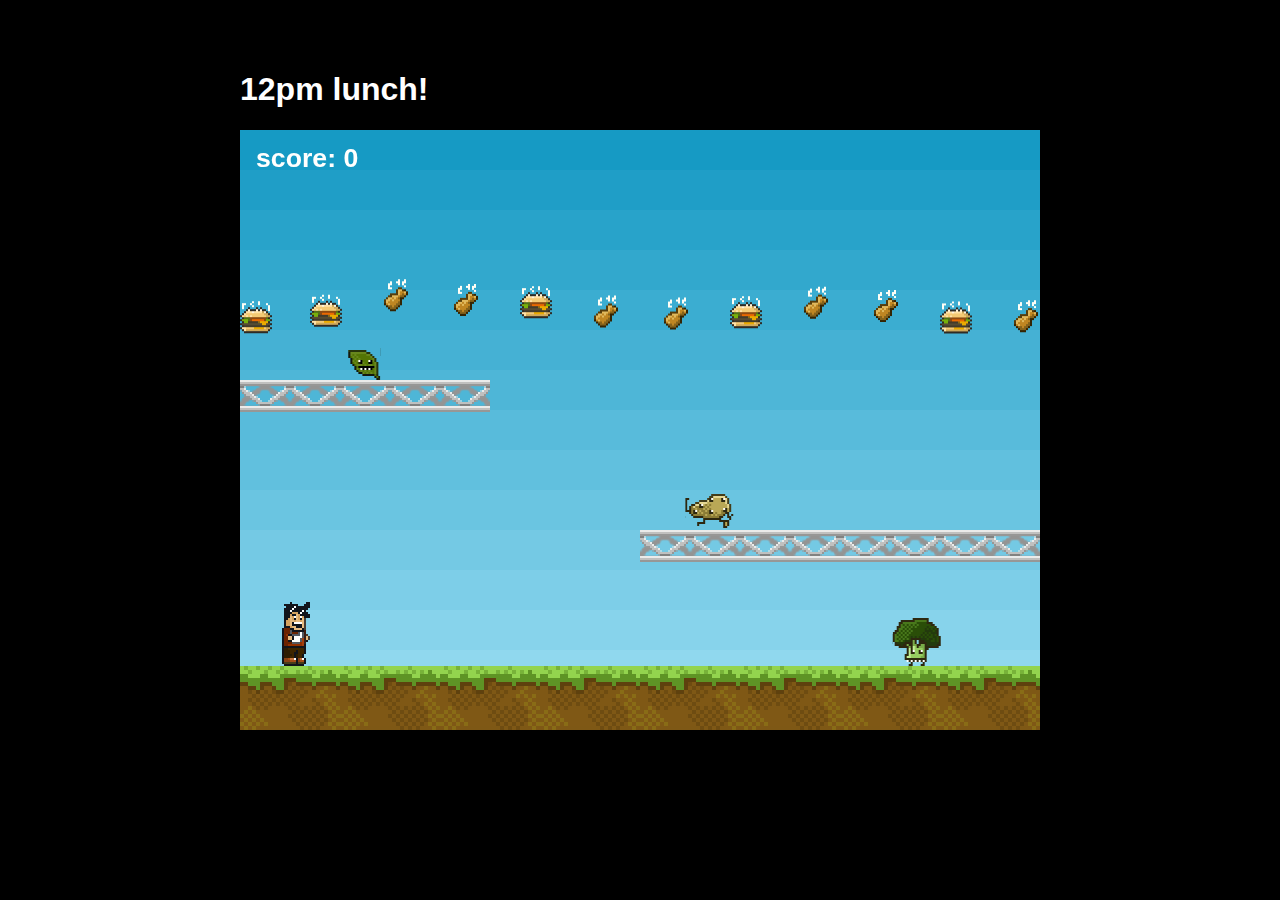
==== index.html @ 34cb5d10 "cosmetics" ====
<!doctype html>
<html lang="en">
<head>
    <meta charset="UTF-8" />
    <title>12pm Lunch</title>
    <script type="text/javascript" src="js/phaser.min.js"></script>
    <link rel="stylesheet" href="style.css" />
</head>
<body>
<div class="container">
    <h1>12pm lunch!</h1>
    <div id="game--container">
        <div id="game"></div>
        <div id="game--overlay">
            <div class="message">
                <div id="buddy-guy"></div>
                <h2></h2>
                <p></p>
                <h3></h3>
                <a href="/">Second lunch!</a>
            </div>
        </div>
    </div>
</div>

<script type="text/javascript">

var game = new Phaser.Game(800, 600, Phaser.AUTO, 'game', { preload: preload, create: create, update: update });

var player;
var platforms;
var collectables;
var collectablesCount;
var score = 0;
var scoreText;
var enemies;
var enemiesCollection = [];

var pressed = {
    up : false,
    left: false,
    right: false
};

var collectablesLimit = 12;

var timers = {};

var gameStates = {
    'not_started' : 0,
    'running'     : 1,
    'ended'       : 2
};

var gameState = gameStates.not_started;

function preload() {
    game.load.image('sky', 'assets/sky.png');
    game.load.image('ground', 'assets/platform.png');
    game.load.image('ledge', 'assets/ledge.png');
    game.load.image('collectable_1', 'assets/chicken_32x32.png');
    game.load.image('collectable_2', 'assets/burger_32x32.png');
    game.load.spritesheet('dude', 'assets/main-guy_288x64.png', 48, 64);
    game.load.spritesheet('baddie_salad-leaf', 'assets/salad-leaf_128x32.png', 32, 32);
    game.load.spritesheet('baddie_potato', 'assets/potato_192x48.png', 48, 48);
    game.load.spritesheet('baddie_brocolli', 'assets/brocolli_192x50.png', 48, 50);
}

function create() {
    //Arcade Physics system.
    game.physics.startSystem(Phaser.Physics.ARCADE);

    //Add background.
    game.add.sprite(0, 0, 'sky');

    //Platforms group contains the ground and the 2 platforms we'll jump on.
    platforms = game.add.group();

    //Enable physics for any object that is created in this group.
    platforms.enableBody = true;

    //Here we create the ground.
    var ground = platforms.create(0, game.world.height - 64, 'ground');

    //Scale it to fit the width of the game (the original sprite is 400x32in size).
    //ground.scale.setTo(2, 2);

    //This stops it from falling away when you jump on it.
    ground.body.immovable = true;

    //Now let's create 2 ledges.
    var ledge = platforms.create(400, 400, 'ledge');

    //ledge.scale.setTo(0.5, 0.5);

    ledge.body.immovable = true;

    ledge = platforms.create(-150, 250, 'ledge');

    //ledge.scale.setTo(0.5, 0.5);

    ledge.body.immovable = true;

    //The player and its settings.
    player = game.add.sprite(32, game.world.height - 150, 'dude');

    // Implements a double jump!
    // player.jump = {
    //     count : 0,
    //     max : 2
    // };

    //Enable physics on the player.
    game.physics.arcade.enable(player);

    //Player physics properties. Give him some bounce.
    player.body.bounce.y  = 0;
    player.body.gravity.y = 2000;
    player.body.collideWorldBounds = true;

    // Our animations, walking left and right;
    player.animations.add('left', [3, 2], 5, true);
    player.animations.add('right', [5, 4], 5, true);
    player.animations.add('jumpLeft', [0], 1, true);
    player.animations.add('jumpRight', [2], 1, true);

    //  Our controls.
    cursors = game.input.keyboard.createCursorKeys();


    // Collectables
    collectables = game.add.group();

    collectables.enableBody = true;

    //Create evenly spaced collectables up to the limit.
    for (var i = 0; i < collectablesLimit; i++) {
        //Create a collectable inside of the 'collectables' group.
        var collectable  = collectables.create(i * 70, 0, chooseCollectable());

        //Let Gravity do it's thing.
        collectable.body.gravity.y = 250 + (Math.random() * 40 - 20);

        //This gives each collectable a slightly random bounce value.
        collectable.body.bounce.y = 0.1 + Math.random() * 0.2;
    }

    collectablesCount = collectablesLimit;


    // The villains.
    enemies = game.add.group();

    generateBaddies();


    // The Score.
    scoreText = game.add.text(16, 16, 'score: 0', {fontSize: '32px', fill: '#fff'});


    // Game state
    gameState = gameStates.running;
}

function update() {
    //Resetthe players velocity (movement);
    player.body.velocity.x = 0;

    game.physics.arcade.collide(collectables, platforms);

    animateBaddies();

    if (gameState !== gameStates.ended) {
        game.physics.arcade.collide(player, platforms);

        if (cursors.left.isDown) {
            //Move to the left.
            player.body.velocity.x = -250;
            player.animations.play('left');
        } else if (cursors.right.isDown) {
            //Move to the right.
            player.body.velocity.x = 250;
            player.animations.play('right');
        } else {
            //Stand Still.
            player.animations.stop();

            player.frame = 4;
        }

        if (cursors.up.isDown && player.body.touching.down && pressed.up === false) {
            player.body.velocity.y = -800;

            pressed.up = true;

            setTimeout(function() {
                pressed.up = false;
            }, 1000);
        }

        // if (cursors.up.isDown
        //     && (player.body.touching.down || player.jump.count < player.jump.max)
        //     && pressed.up === false
        // ) {
        //     clearTimeout(timers.jump);
        //
        //     pressed.up = true;
        //     player.body.velocity.y = -400;
        //
        //     timers.jump = setTimeout(function() {
        //         player.jump.count++;
        //         pressed.up = false;
        //     }, 200);
        // }

        // if (player.body.touching.down) {
        //     player.jump.count = 0;
        // }

        game.physics.arcade.overlap(player, collectables, collectCollectable, null, this);

        game.physics.arcade.overlap(player, enemies, enemyCollide, null, this);

        dropNewCollectable();
    }
}

function enemyCollide(player, enemy) {
    player.body.velocity.y = -300;

    endGame();
}

function collectCollectable(player, collectable) {
    //Remove collectable from screen.
    collectable.kill();

    collectablesCount--;

    score += 10;
    scoreText.text = "score: " + score;
}

/**
 * calculate if a new collectable should drop;
 */
function dropNewCollectable() {
    if (collectablesCount >= collectablesLimit) {
        return false;
    }

    //1/100 chance to drop new collectable
    if (Math.round(Math.random() * 100) > 99) {
        var collectable = collectables.create(Math.random() * game.world.width, 0, chooseCollectable());
        collectable.body.gravity.y = 250 + (Math.random() * 40 - 20);
        collectable.body.bounce.y = 0.1 + Math.random() * 0.2;
        collectablesCount++;
    }

    return false;
}

function chooseCollectable() {
    return (Math.random() > 0.5) ? 'collectable_1' : 'collectable_2';
}

function animateBaddies() {
    for (var i = 0; i < enemiesCollection.length; i++) {
        game.physics.arcade.collide(enemiesCollection[i], platforms);

        if (enemiesCollection[i].x <= enemiesCollection[i].bounds.left) {
            enemiesCollection[i].direction = 'right';
        } else if (enemiesCollection[i].x >= enemiesCollection[i].bounds.right) {
            enemiesCollection[i].direction = 'left';
        }

        enemiesCollection[i].body.velocity.x = 0;

        if (enemiesCollection[i].direction === 'left') {
            enemiesCollection[i].body.velocity.x = -100;
            enemiesCollection[i].animations.play('left');
        } else {
            enemiesCollection[i].body.velocity.x = 100;
            enemiesCollection[i].animations.play('right');
        }
    }
}

// Generate 3 enemies;
function generateBaddies() {
    addBaddie(0, 0, 1);
    addBaddie(450, 300, 2);
    addBaddie(750, 450, 3);
}

function addBaddie(spawnX, spawnY, type) {
    // var spawnX = Math.random() * game.world.width;
    // var spawnY = Math.random() * (game.world.height - 64);

    var enemy;

    switch (type) {
        case 1 :
            enemy = enemies.create(spawnX, spawnY, 'baddie_salad-leaf');
            break;
        case 2 :
            enemy = enemies.create(spawnX, spawnY, 'baddie_potato');
            break;
        case 3 :
            enemy = enemies.create(spawnX, spawnY, 'baddie_brocolli');
            break;
        default:
            enemy = enemies.create(spawnX, spawnY, 'baddie_salad-leaf');
            break;
    }

    enemy.animations.add('left', [0, 1], 2, true);
    enemy.animations.add('right', [2, 3], 2, true);
    game.physics.arcade.enable(enemy);
    enemy.body.collideWorldBounds = true;
    enemy.body.gravity.y = 500;

    enemy.bounds = {
        left  : 0,
        right : game.world.width - enemy.width
    };

    enemy.direction = (Math.random() > 0.5) ? 'left' : 'right';

    if (spawnY < (250 - enemy.height) && spawnX < 250) {
        enemy.bounds.right = 250 - enemy.width;
    } else if (spawnY < (400 - enemy.height) && spawnX > 400) {
        enemy.bounds.left = game.world.width - 400;
    }

    enemiesCollection.push(enemy);
}

function endGame() {
    player.body.collideWorldBounds = false;

    gameState = gameStates.ended;

    var overlay = document.getElementById('game--overlay');
    overlay.style.opacity = 1;

    var message = overlay.querySelector('.message');

    if (score >= 150) {
        message.querySelector('h2').innerHTML = "Well done, you've won yourself a prize!";
        //message.querySelector('h3').innerHTML = generatePromoCode();
    } else if (score >= 100) {
        message.querySelector('h2').innerHTML = "Hey! Save some for the rest of us!";
    } else if (score >= 50) {
        message.querySelector('h2').innerHTML = "Well, you must be full...";
    } else {
        message.querySelector('h2').innerHTML = "Lunchtime's over, get back to work!";
    }
    message.querySelector('h3').innerHTML = generatePromoCode();
    message.querySelector('p').innerHTML  = "Score: " + score;

    var buddyGuy = document.getElementById('buddy-guy');

    setTimeout(function() {
        message.classList.add('show');
    }, 800);

    setInterval(function() {
        if (buddyGuy.classList.contains('and')) {
            buddyGuy.classList.remove('and');
        } else {
            buddyGuy.classList.add('and');
        }
    }, 500);
}

function generatePromoCode() {
    var d = new Date();

    var uniqueComponent = btoa(d.getTime());

    return "promo_" + uniqueComponent.substr(0, uniqueComponent.indexOf('=='));
}

</script>
</body>
</html>
---- style.css ----
body {
    margin: 0;
    padding: 50px;
    background-color: black;
    color: white;
    font-family: Helvetica, Arial, sans-serif;
}

.container {
    margin: 0 auto;
    width: 800px;
}

#game--container {
    position: relative;
}

#game--overlay {
    position: absolute;
    top: 0;
    left: 0;
    width: 100%;
    height: 100%;
    opacity: 0;
    background-color: rgba(0, 0, 0, 0.85);
    transition: opacity 500ms ease;
    -webkit-transition: opacity 500ms ease;
    -o-transition: opacity 500ms ease;
    -moz-transition: opacity 500ms ease;
    overflow: hidden;
}

#game--overlay .message {
    position: absolute;
    left: 50%;
    top: -500px;
    margin-left: -250px;
    border: 1px solid #bbb;
    padding: 30px;
    border-radius: 5px;
    width: 500px;
    background-color: white;
    box-shadow: 0px 4px 0px -1px #999999;
    -webkit-box-shadow: 0px 4px 0px -1px #999999;
    -o-box-shadow: 0px 4px 0px -1px #999999;
    -moz-box-shadow: 0px 4px 0px -1px #999999;
    transition: top 2s linear;
    -webkit-transition: top 2s linear;
    -o-transition: top 2s linear;
    -moz-transition: top 2s linear;
    color: #333333;
    text-align: center;
}

#game--overlay .message.show {
    top: 50px;
}

#game--overlay #buddy-guy {
    margin: 0 auto;
    margin-bottom: 20px;
    width: 48px;
    height: 64px;
    background-image: url('assets/main-guy_288x64.png');
    background-size: 288px;
    background-position-x: -240px;
}

#game--overlay #buddy-guy.and {
    background-position-x : -192px;
}

#game--overlay .message h2 {
    margin: 0;
    text-transform: uppercase;
    font-size: 36px;
    font-weight: bold;
    text-shadow: -1px -1px 0px #ccc;
}

#game--overlay .message h3 {
    margin-bottom: 20px;
    padding: 20px;
    background-color: #eeeeee;
    border-radius: 10px;
    box-shadow: 0px 3px 0px -1px #ccc inset;
    user-select: all;
}

#game--overlay .message p {
    font-size: 24px;
    margin-bottom: 20px;
}

#game--overlay .message a {
    display: block;
    position: relative;
    top: 0;
    margin-bottom: 10px;
    padding: 20px;
    background-color: #ff6644;
    box-shadow: 0px 4px 0px -1px #cc3311;
    -webkit-box-shadow: 0px 4px 0px -1px #cc3311;
    -o-box-shadow: 0px 4px 0px -1px #cc3311;
    -moz-box-shadow: 0px 4px 0px -1px #cc3311;
    color: white;
    border-radius: 10px;
    transition: box-shadow 200ms linear, top 200ms linear;
    -webkit-transition: box-shadow 200ms linear, top 200ms linear;
    -o-transition: box-shadow 200ms linear, top 200ms linear;
    -moz-transition: box-shadow 200ms linear, top 200ms linear;
}

#game--overlay .message a:hover {
    box-shadow: 0px 3px 0px -1px #cc3311;
    top: 1px;
}
#game--overlay .message a:active {
    box-shadow: 0px 1px 0px -1px #cc3311;
    top: 3px;
}
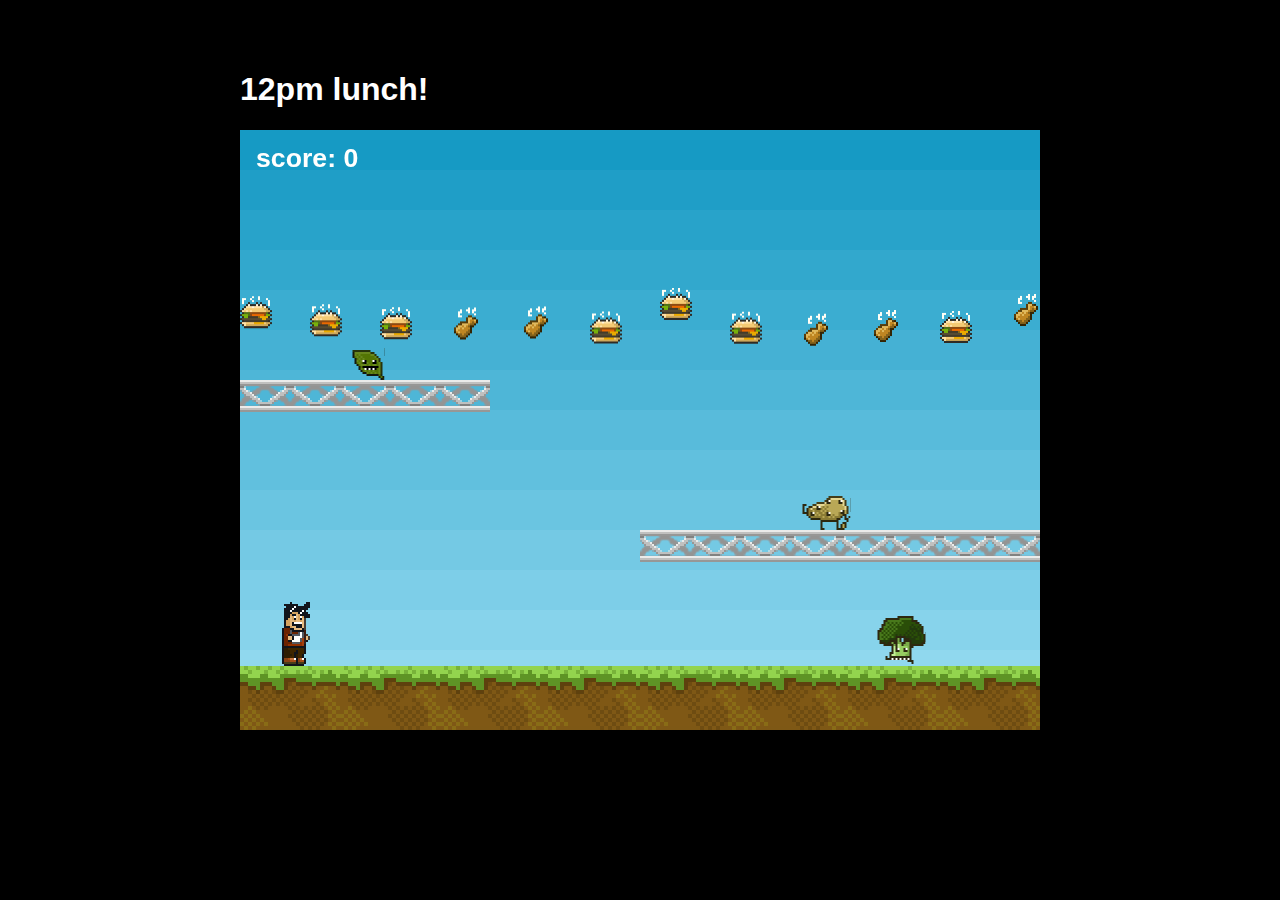
==== commit 2ebbb2e9: "player jumping animation sorted" ====
--- a/index.html
+++ b/index.html
@@ -35,6 +35,7 @@
 var scoreText;
 var enemies;
 var enemiesCollection = [];
+var jumpCooldown = 800;
 
 var pressed = {
     up : false,
@@ -104,6 +105,9 @@
     //The player and its settings.
     player = game.add.sprite(32, game.world.height - 150, 'dude');
 
+    //inialise a few player variables.
+    player.direction = 'right';
+
     // Implements a double jump!
     // player.jump = {
     //     count : 0,
@@ -175,27 +179,46 @@
 
         if (cursors.left.isDown) {
             //Move to the left.
-            player.body.velocity.x = -250;
-            player.animations.play('left');
+            player.direction = 'left';
+
+            if (player.body.touching.down) {
+                player.body.velocity.x = -250;
+                player.animations.play('left');
+            } else {
+                //air movement is slower;
+                player.body.velocity.x = -250;
+                player.frame = 0;
+            }
         } else if (cursors.right.isDown) {
             //Move to the right.
-            player.body.velocity.x = 250;
-            player.animations.play('right');
+            player.direction = 'right';
+
+            if (player.body.touching.down) {
+                player.body.velocity.x = 250;
+                player.animations.play('right');
+            } else {
+                player.body.velocity.x = 250;
+                player.frame = 1;
+            }
         } else {
             //Stand Still.
             player.animations.stop();
 
-            player.frame = 4;
+            if (player.body.touching.down) {
+                player.frame = (player.direction === 'right') ? 4 : 3;
+            }
         }
 
         if (cursors.up.isDown && player.body.touching.down && pressed.up === false) {
             player.body.velocity.y = -800;
 
+            player.frame = (player.direction === 'right') ? 1 : 0;
+
             pressed.up = true;
 
             setTimeout(function() {
                 pressed.up = false;
-            }, 1000);
+            }, jumpCooldown);
         }
 
         // if (cursors.up.isDown
@@ -341,37 +364,41 @@
 
     gameState = gameStates.ended;
 
-    var overlay = document.getElementById('game--overlay');
-    overlay.style.opacity = 1;
-
-    var message = overlay.querySelector('.message');
-
-    if (score >= 150) {
-        message.querySelector('h2').innerHTML = "Well done, you've won yourself a prize!";
-        //message.querySelector('h3').innerHTML = generatePromoCode();
-    } else if (score >= 100) {
-        message.querySelector('h2').innerHTML = "Hey! Save some for the rest of us!";
-    } else if (score >= 50) {
-        message.querySelector('h2').innerHTML = "Well, you must be full...";
-    } else {
-        message.querySelector('h2').innerHTML = "Lunchtime's over, get back to work!";
-    }
-    message.querySelector('h3').innerHTML = generatePromoCode();
-    message.querySelector('p').innerHTML  = "Score: " + score;
-
-    var buddyGuy = document.getElementById('buddy-guy');
-
     setTimeout(function() {
-        message.classList.add('show');
-    }, 800);
-
-    setInterval(function() {
-        if (buddyGuy.classList.contains('and')) {
-            buddyGuy.classList.remove('and');
+        var overlay = document.getElementById('game--overlay');
+        overlay.style.opacity = 1;
+
+        var message = overlay.querySelector('.message');
+
+        if (score >= 150) {
+            message.querySelector('h2').innerHTML = "Well done, you've won yourself a prize!";
+            // Generate a "promo" code if a certain score is reached.
+            message.querySelector('h3').style.display   = "block";
+            message.querySelector('h3').innerHTML = generatePromoCode();
+        } else if (score >= 100) {
+            message.querySelector('h2').innerHTML = "Hey! Save some for the rest of us!";
+        } else if (score >= 50) {
+            message.querySelector('h2').innerHTML = "Well, you must be full...";
         } else {
-            buddyGuy.classList.add('and');
+            message.querySelector('h2').innerHTML = "Lunchtime's over, get back to work!";
         }
-    }, 500);
+
+        message.querySelector('p').innerHTML  = "Score: " + score;
+
+        var buddyGuy = document.getElementById('buddy-guy');
+
+        setTimeout(function() {
+            message.classList.add('show');
+        }, 800);
+
+        setInterval(function() {
+            if (buddyGuy.classList.contains('and')) {
+                buddyGuy.classList.remove('and');
+            } else {
+                buddyGuy.classList.add('and');
+            }
+        }, 500);
+    }, 1000);
 }
 
 function generatePromoCode() {
--- a/style.css
+++ b/style.css
@@ -79,6 +79,7 @@
 }
 
 #game--overlay .message h3 {
+    display: none;
     margin-bottom: 20px;
     padding: 20px;
     background-color: #eeeeee;
@@ -97,6 +98,8 @@
     position: relative;
     top: 0;
     margin-bottom: 10px;
+    font-size: 18px;
+    letter-spacing: 1px;
     padding: 20px;
     background-color: #ff6644;
     box-shadow: 0px 4px 0px -1px #cc3311;
@@ -109,6 +112,7 @@
     -webkit-transition: box-shadow 200ms linear, top 200ms linear;
     -o-transition: box-shadow 200ms linear, top 200ms linear;
     -moz-transition: box-shadow 200ms linear, top 200ms linear;
+    text-decoration: none;
 }
 
 #game--overlay .message a:hover {
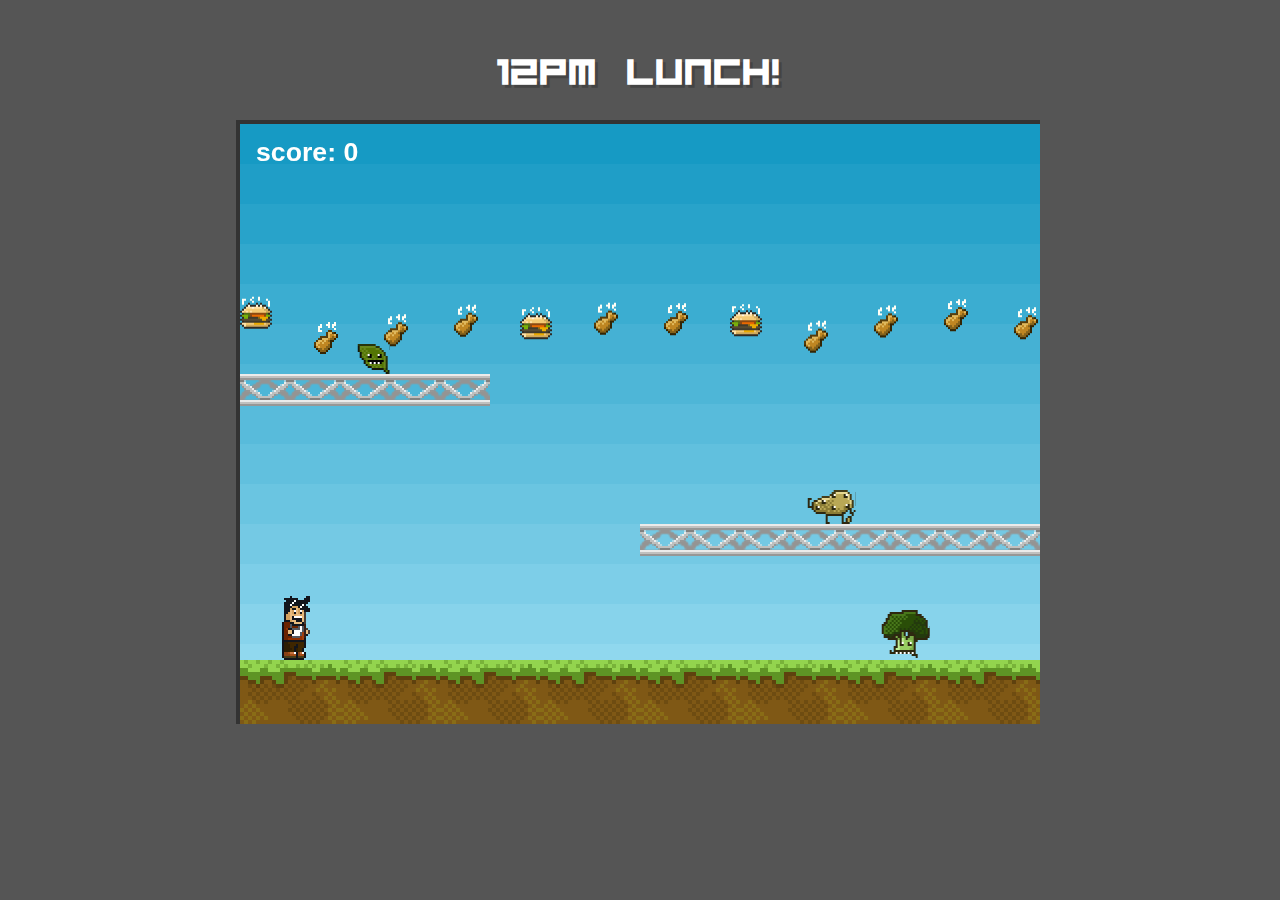
==== commit 8b83af45: "styling the frame" ====
--- a/index.html
+++ b/index.html
@@ -274,7 +274,7 @@
 
     //1/100 chance to drop new collectable
     if (Math.round(Math.random() * 100) > 99) {
-        var collectable = collectables.create(Math.random() * game.world.width, 0, chooseCollectable());
+        var collectable = collectables.create(Math.random() * (game.world.width - 24), 0, chooseCollectable());
         collectable.body.gravity.y = 250 + (Math.random() * 40 - 20);
         collectable.body.bounce.y = 0.1 + Math.random() * 0.2;
         collectablesCount++;
--- a/style.css
+++ b/style.css
@@ -1,9 +1,14 @@
+@font-face {
+    font-family: "visitor";
+    src: url('fonts/visitor.ttf');
+}
+
 body {
     margin: 0;
     padding: 50px;
-    background-color: black;
+    background-color: #555;
     color: white;
-    font-family: Helvetica, Arial, sans-serif;
+    font-family: 'visitor', courier, monospace;
 }
 
 .container {
@@ -11,8 +16,20 @@
     width: 800px;
 }
 
+h1 {
+    font-size: 48px;
+    text-align: center;
+    text-shadow: 3px 3px 0px #444;
+    margin: 0;
+    margin-bottom: 30px;
+}
+
 #game--container {
     position: relative;
+    box-shadow:        -2px -2px 0px 2px #333;
+    -webit-box-shadow: -2px -2px 0px 2px #333;
+    -o-box-shadow:     -2px -2px 0px 2px #333;
+    -moz-box-shadow:   -2px -2px 0px 2px #333;
 }
 
 #game--overlay {
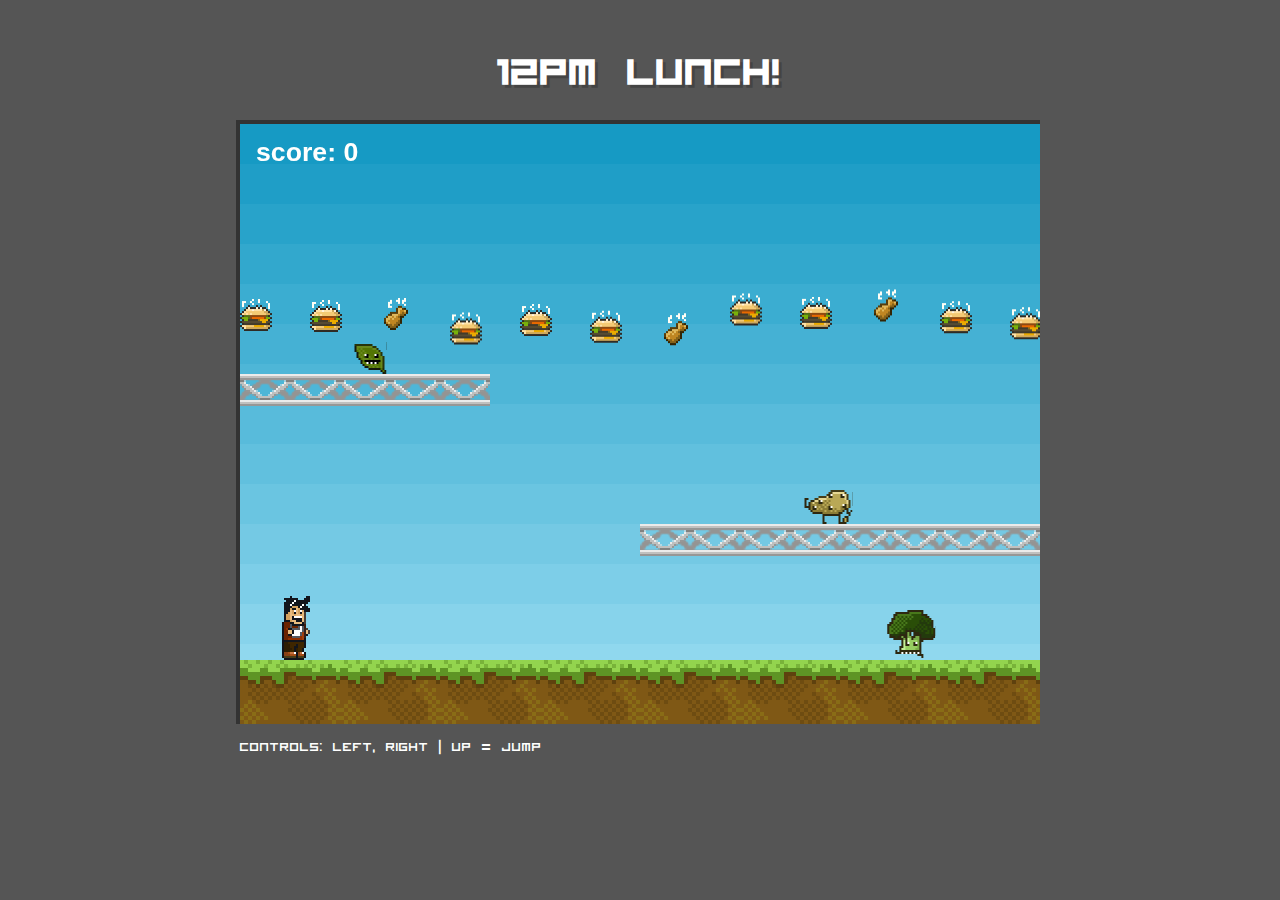
==== commit 743fe323: "added controls guide" ====
--- a/index.html
+++ b/index.html
@@ -21,6 +21,7 @@
             </div>
         </div>
     </div>
+    <p>Controls: left, right | up = jump</p>
 </div>
 
 <script type="text/javascript">
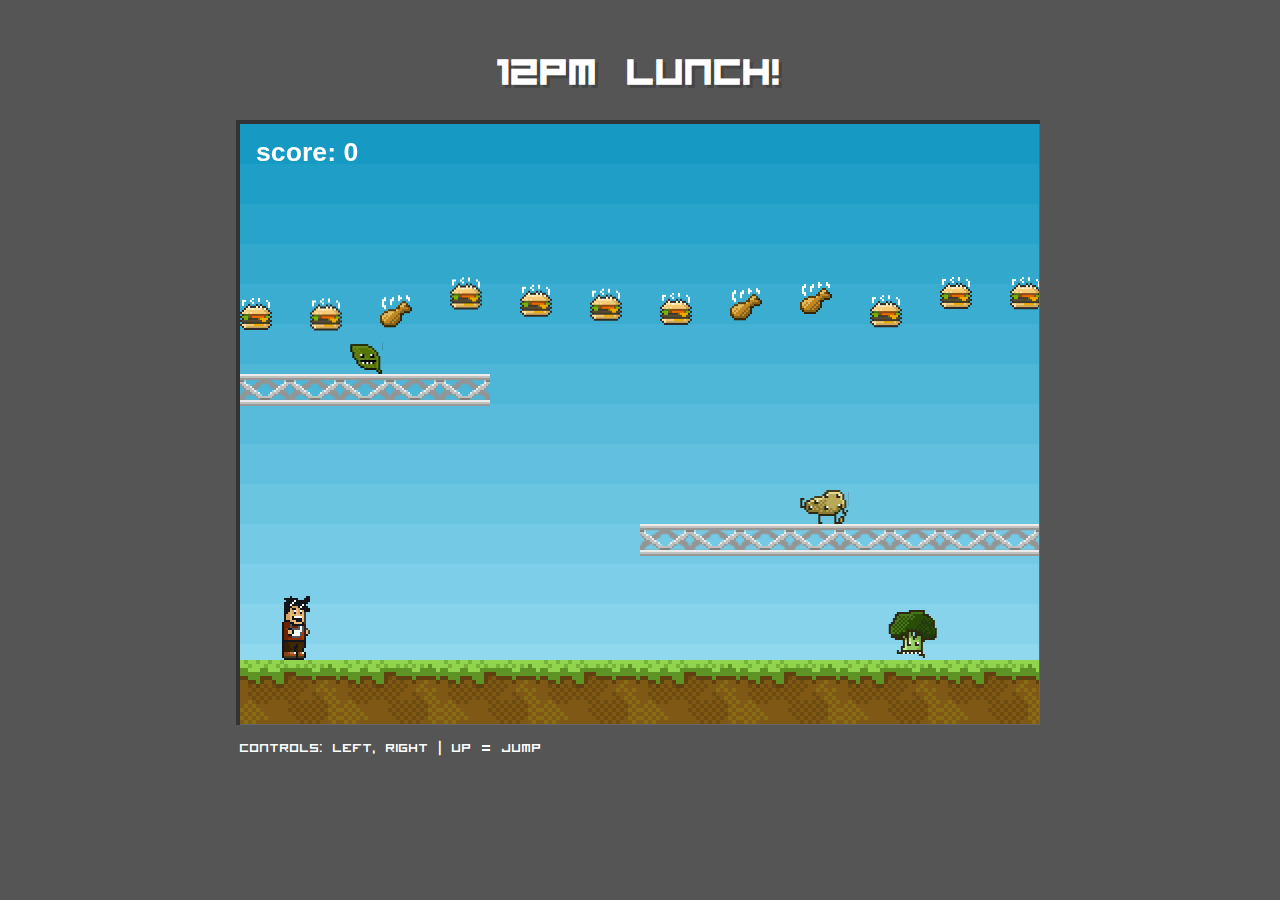
==== commit 9bf8f38c: "some refactorign" ====
--- a/index.html
+++ b/index.html
@@ -31,7 +31,7 @@
 var player;
 var platforms;
 var collectables;
-var collectablesCount;
+var collectablesCount = 0;
 var score = 0;
 var scoreText;
 var enemies;
@@ -60,8 +60,8 @@
     game.load.image('sky', 'assets/sky.png');
     game.load.image('ground', 'assets/platform.png');
     game.load.image('ledge', 'assets/ledge.png');
-    game.load.image('collectable_1', 'assets/chicken_32x32.png');
-    game.load.image('collectable_2', 'assets/burger_32x32.png');
+    game.load.spritesheet('collectable_1', 'assets/chicken_96x32.png', 32, 32);
+    game.load.spritesheet('collectable_2', 'assets/burger_96x32.png', 32, 32);
     game.load.spritesheet('dude', 'assets/main-guy_288x64.png', 48, 64);
     game.load.spritesheet('baddie_salad-leaf', 'assets/salad-leaf_128x32.png', 32, 32);
     game.load.spritesheet('baddie_potato', 'assets/potato_192x48.png', 48, 48);
@@ -141,16 +141,8 @@
     //Create evenly spaced collectables up to the limit.
     for (var i = 0; i < collectablesLimit; i++) {
         //Create a collectable inside of the 'collectables' group.
-        var collectable  = collectables.create(i * 70, 0, chooseCollectable());
-
-        //Let Gravity do it's thing.
-        collectable.body.gravity.y = 250 + (Math.random() * 40 - 20);
-
-        //This gives each collectable a slightly random bounce value.
-        collectable.body.bounce.y = 0.1 + Math.random() * 0.2;
-    }
-
-    collectablesCount = collectablesLimit;
+        addCollectable(i * 70, 0);
+    }
 
 
     // The villains.
@@ -256,6 +248,8 @@
 }
 
 function collectCollectable(player, collectable) {
+
+
     //Remove collectable from screen.
     collectable.kill();
 
@@ -275,17 +269,20 @@
 
     //1/100 chance to drop new collectable
     if (Math.round(Math.random() * 100) > 99) {
-        var collectable = collectables.create(Math.random() * (game.world.width - 24), 0, chooseCollectable());
-        collectable.body.gravity.y = 250 + (Math.random() * 40 - 20);
-        collectable.body.bounce.y = 0.1 + Math.random() * 0.2;
-        collectablesCount++;
-    }
-
-    return false;
-}
-
-function chooseCollectable() {
-    return (Math.random() > 0.5) ? 'collectable_1' : 'collectable_2';
+        addCollectable(Math.random() * (game.world.width - 24), 0);
+    }
+}
+
+function addCollectable(spawnX, spawnY) {
+    var collectable = collectables.create(
+        spawnX,
+        spawnY,
+        ((Math.random() > 0.5) ? 'collectable_1' : 'collectable_2')
+    );
+
+    collectable.body.gravity.y = 250 + (Math.random() * 40 - 20);
+    collectable.body.bounce.y = 0.1 + Math.random() * 0.2;
+    collectablesCount++;
 }
 
 function animateBaddies() {
--- a/style.css
+++ b/style.css
@@ -30,6 +30,8 @@
     -webit-box-shadow: -2px -2px 0px 2px #333;
     -o-box-shadow:     -2px -2px 0px 2px #333;
     -moz-box-shadow:   -2px -2px 0px 2px #333;
+    border-bottom: 1px solid #666;
+    border-right: 1px solid #666;
 }
 
 #game--overlay {
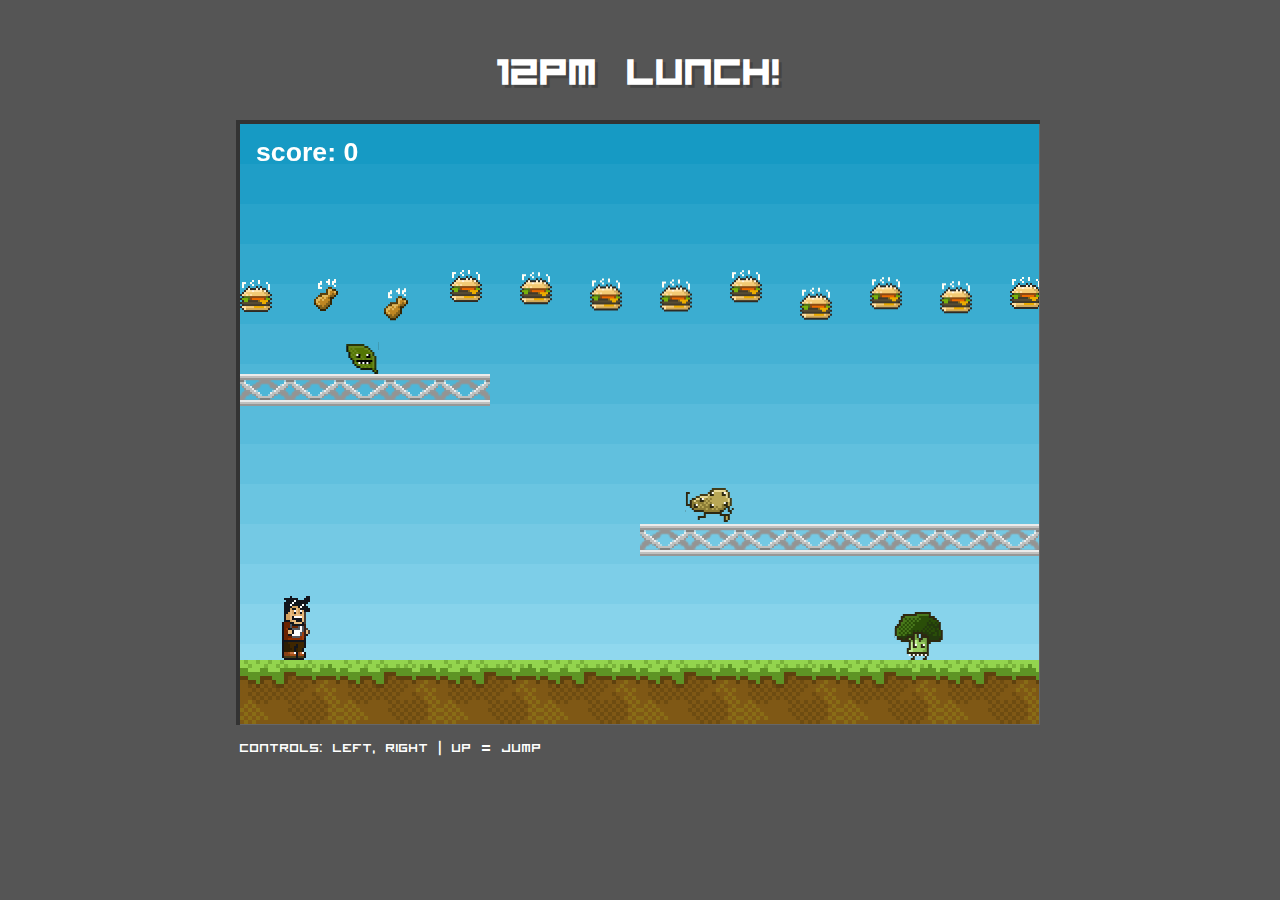
==== commit 836496e9: "added blink animation" ====
--- a/index.html
+++ b/index.html
@@ -60,12 +60,13 @@
     game.load.image('sky', 'assets/sky.png');
     game.load.image('ground', 'assets/platform.png');
     game.load.image('ledge', 'assets/ledge.png');
-    game.load.spritesheet('collectable_1', 'assets/chicken_96x32.png', 32, 32);
-    game.load.spritesheet('collectable_2', 'assets/burger_96x32.png', 32, 32);
+    game.load.image('collectable_1', 'assets/chicken_32x32.png');
+    game.load.image('collectable_2', 'assets/burger_32x32.png');
     game.load.spritesheet('dude', 'assets/main-guy_288x64.png', 48, 64);
     game.load.spritesheet('baddie_salad-leaf', 'assets/salad-leaf_128x32.png', 32, 32);
     game.load.spritesheet('baddie_potato', 'assets/potato_192x48.png', 48, 48);
     game.load.spritesheet('baddie_brocolli', 'assets/brocolli_192x50.png', 48, 50);
+    game.load.spritesheet('blink', 'assets/blink_64x32.png', 32, 32);
 }
 
 function create() {
@@ -248,15 +249,16 @@
 }
 
 function collectCollectable(player, collectable) {
-
-
-    //Remove collectable from screen.
-    collectable.kill();
+    var blink = game.add.sprite(player.x, player.y, 'blink');
+    blink.animations.add('explode', [0,1], 2, false);
+    blink.animations.play('explode', 2, false, true);
 
     collectablesCount--;
 
     score += 10;
     scoreText.text = "score: " + score;
+
+    collectable.kill();
 }
 
 /**
@@ -282,6 +284,7 @@
 
     collectable.body.gravity.y = 250 + (Math.random() * 40 - 20);
     collectable.body.bounce.y = 0.1 + Math.random() * 0.2;
+
     collectablesCount++;
 }
 
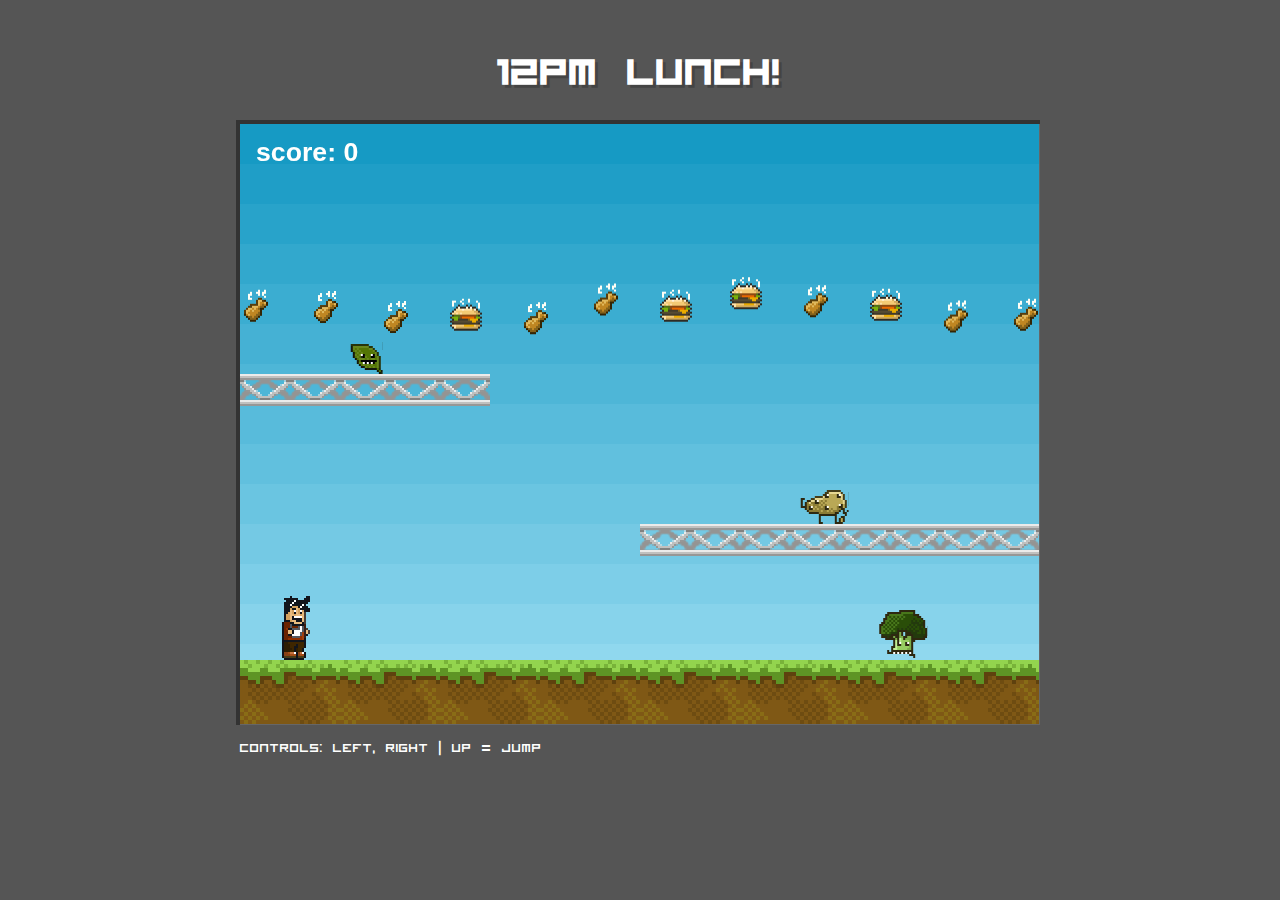
==== commit 25e13d92: "fixed animation" ====
--- a/index.html
+++ b/index.html
@@ -249,7 +249,7 @@
 }
 
 function collectCollectable(player, collectable) {
-    var blink = game.add.sprite(player.x, player.y, 'blink');
+    var blink = game.add.sprite(collectable.x, collectable.y, 'blink');
     blink.animations.add('explode', [0,1], 2, false);
     blink.animations.play('explode', 2, false, true);
 
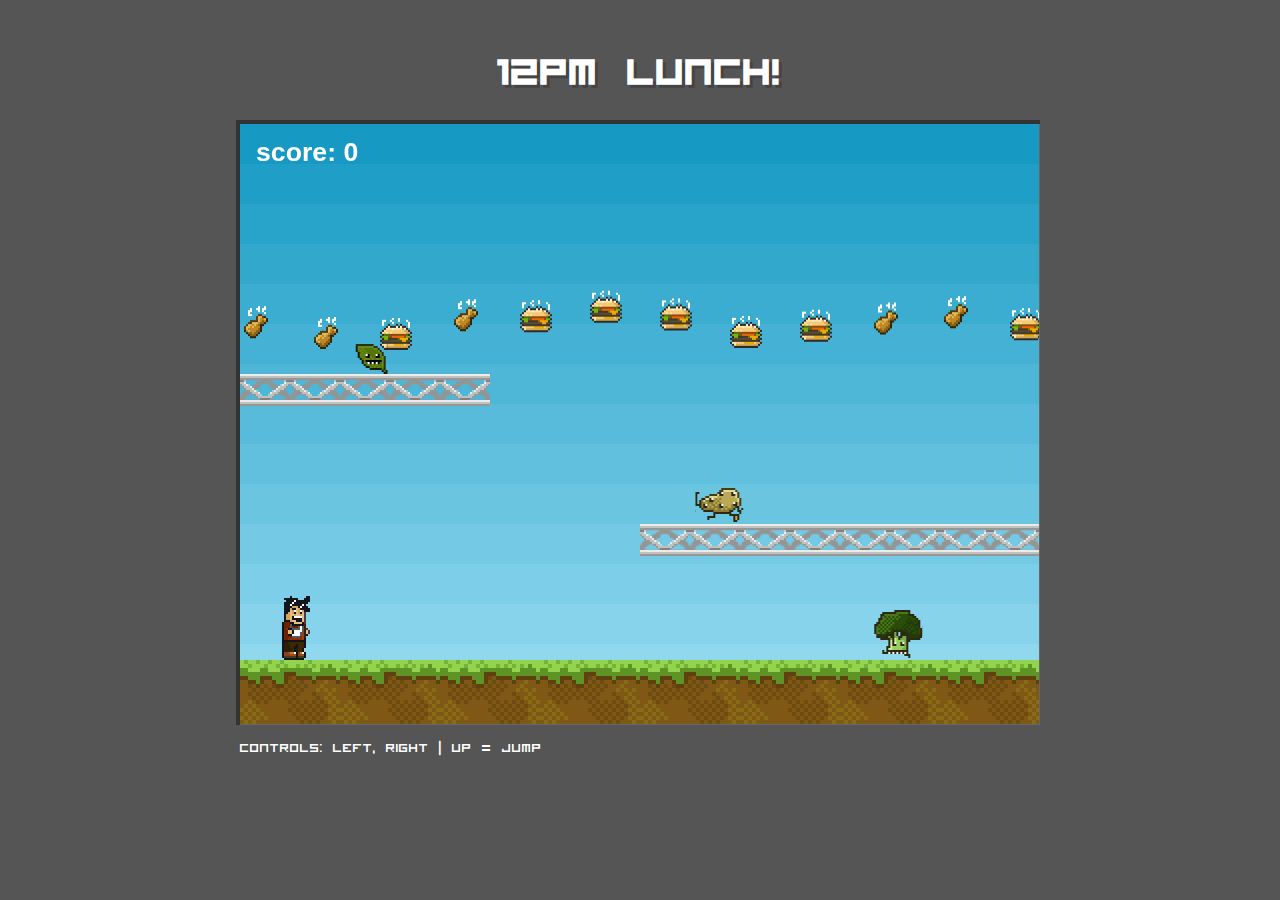
==== commit 838b722a: "final tweaks" ====
--- a/index.html
+++ b/index.html
@@ -3,6 +3,7 @@
 <head>
     <meta charset="UTF-8" />
     <title>12pm Lunch</title>
+    <link rel="icon" type="image/png" href="favicon.png">
     <script type="text/javascript" src="js/phaser.min.js"></script>
     <link rel="stylesheet" href="style.css" />
 </head>
@@ -411,5 +412,6 @@
 }
 
 </script>
+<script type="text/javascript" src="js/ga.js"></script>
 </body>
 </html>
